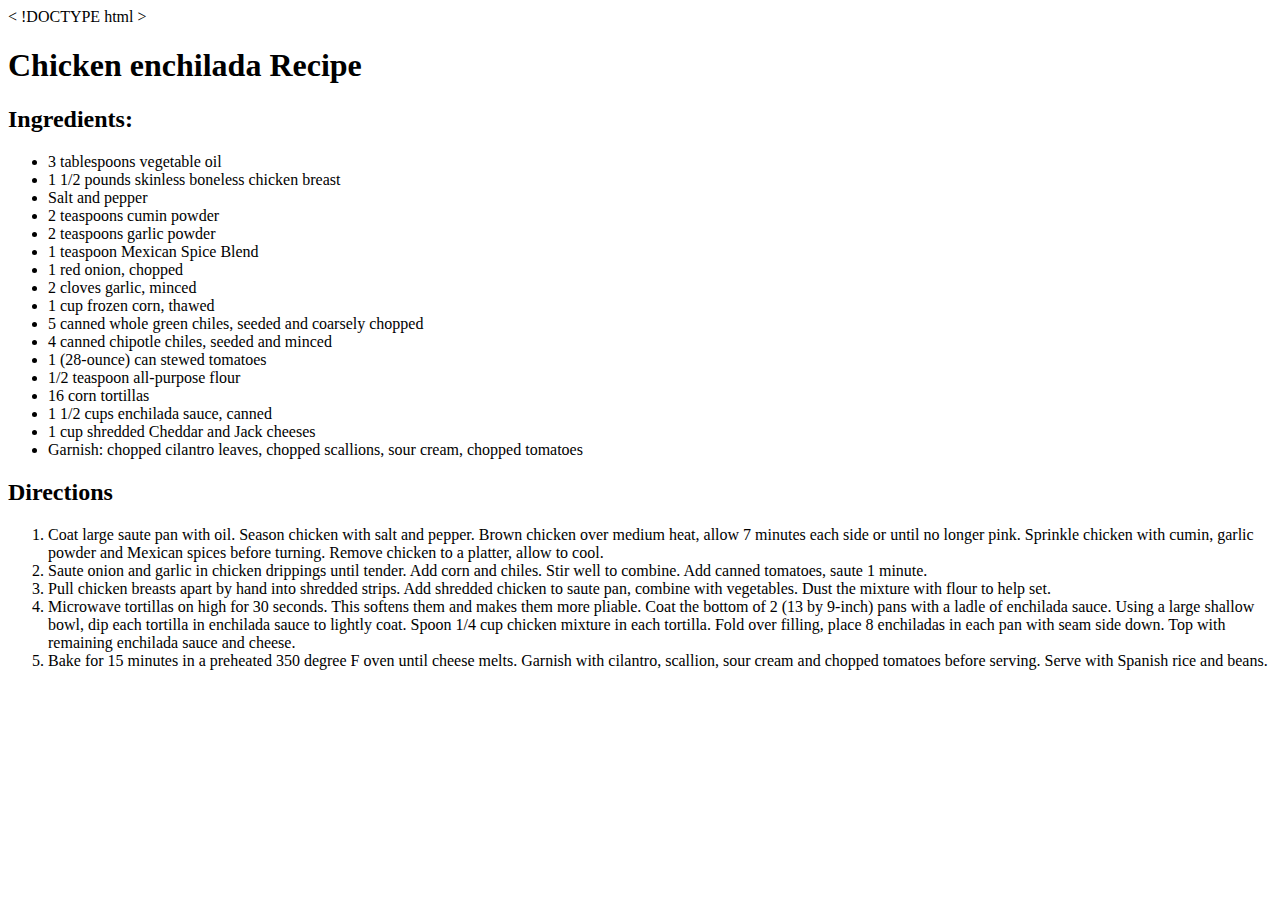
==== Assignment_3/index.html @ eb2f7505 "ingredants" ====
< !DOCTYPE html >
<html>
<head>

  <meta charset="UTF-8">
  <meta name="descriptioin" content="A short descroption ...">
  <meta name="author" content= "Meaghan Henley">
  <meta name="viewport" content="width=device-width,  initial-scale=1.0">
  <title> Chicken Enchilada Recipe </title>

</head>

<body>

    <h1> Chicken enchilada Recipe </h1>
    <h2> Ingredients: </h2>
    <ul>
      <li> 3 tablespoons vegetable oil </li>
      <li> 1 1/2 pounds skinless boneless chicken breast </li>
      <li> Salt and pepper </li>
      <li> 2 teaspoons cumin powder </li>
      <li> 2 teaspoons garlic powder </li>
      <li> 1 teaspoon Mexican Spice Blend </li>
      <li> 1 red onion, chopped </li>
      <li> 2 cloves garlic, minced </li>
      <li> 1 cup frozen corn, thawed </li>
      <li> 5 canned whole green chiles, seeded and coarsely chopped </li>
      <li> 4 canned chipotle chiles, seeded and minced </li>
      <li> 1 (28-ounce) can stewed tomatoes </li>
      <li> 1/2 teaspoon all-purpose flour </li>
      <li> 16 corn tortillas </li>
      <li> 1 1/2 cups enchilada sauce, canned </li>
      <li> 1 cup shredded Cheddar and Jack cheeses </li>

<li> Garnish: chopped cilantro leaves, chopped scallions,
  sour cream, chopped tomatoes </li>
</ul>
<h2> Directions </h2>

<ol>
  <li> Coat large saute pan with oil. Season chicken with salt and pepper.
 Brown chicken over medium heat, allow 7 minutes each side
 or until no longer pink. Sprinkle chicken with cumin, garlic powder
  and Mexican spices before turning. Remove chicken to a platter,
 allow to cool. </li>

<li> Saute onion and garlic in chicken drippings until tender.
Add corn and chiles. Stir well to combine. Add canned tomatoes,
 saute 1 minute. </li>

 <li>Pull chicken breasts apart by hand into shredded strips.
   Add shredded chicken to saute pan, combine with vegetables.
    Dust the mixture with flour to help set. </li>

<li> Microwave tortillas on high for 30 seconds.
  This softens them and makes them more pliable.
   Coat the bottom of 2 (13 by 9-inch) pans with a ladle of enchilada sauce.
   Using a large shallow bowl, dip each tortilla in
    enchilada sauce to lightly coat. Spoon 1/4 cup chicken mixture
    in each tortilla. Fold over filling, place 8 enchiladas in each pan with
    seam side down. Top with remaining enchilada sauce and cheese. </li>

<li> Bake for 15 minutes in a preheated 350 degree F oven until cheese melts.
   Garnish with cilantro, scallion, sour cream and chopped
   tomatoes before serving. Serve with Spanish rice and beans. </li>
 </ol>
 
    <p>




    </p>



  </body>
  </html>
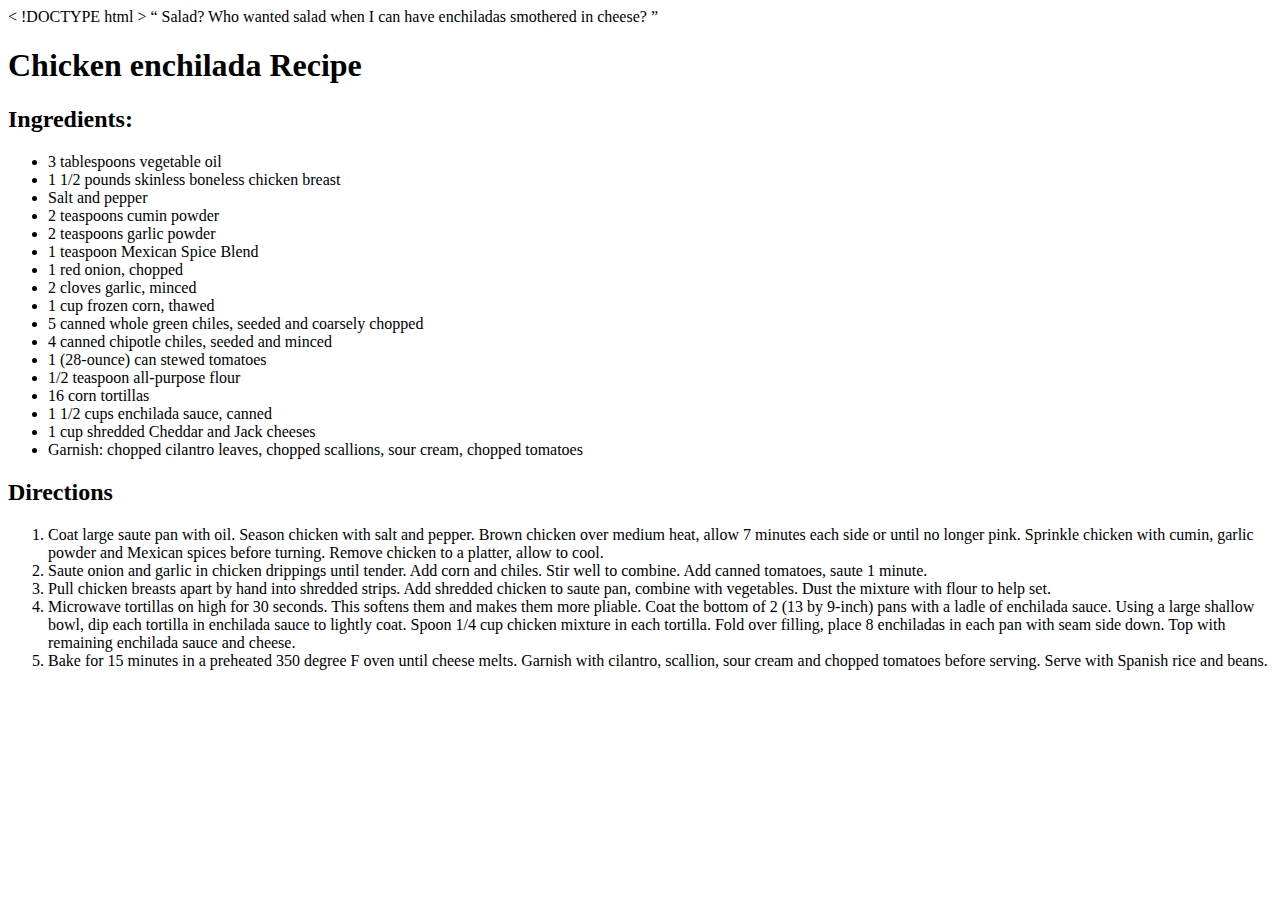
==== commit edb74371: "quote" ====
--- a/Assignment_3/index.html
+++ b/Assignment_3/index.html
@@ -7,10 +7,13 @@
   <meta name="author" content= "Meaghan Henley">
   <meta name="viewport" content="width=device-width,  initial-scale=1.0">
   <title> Chicken Enchilada Recipe </title>
-
 </head>
 
 <body>
+
+<q> Salad? Who wanted salad when I can have enchiladas
+ smothered in cheese? </q>
+ 
 
     <h1> Chicken enchilada Recipe </h1>
     <h2> Ingredients: </h2>
@@ -64,7 +67,7 @@
    Garnish with cilantro, scallion, sour cream and chopped
    tomatoes before serving. Serve with Spanish rice and beans. </li>
  </ol>
- 
+
     <p>
 
 
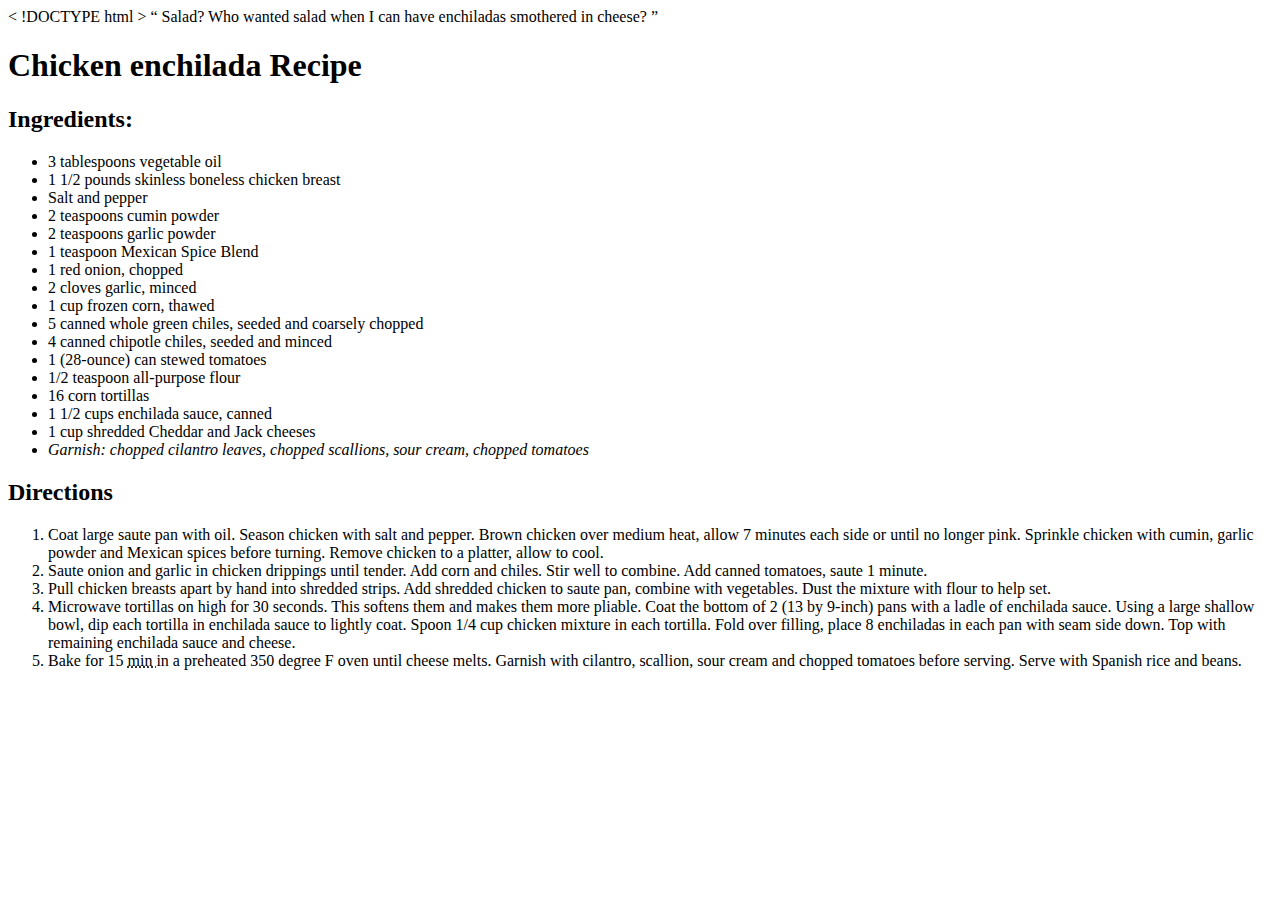
==== commit 958646db: "abbr" ====
--- a/Assignment_3/index.html
+++ b/Assignment_3/index.html
@@ -13,7 +13,7 @@
 
 <q> Salad? Who wanted salad when I can have enchiladas
  smothered in cheese? </q>
- 
+
 
     <h1> Chicken enchilada Recipe </h1>
     <h2> Ingredients: </h2>
@@ -35,8 +35,8 @@
       <li> 1 1/2 cups enchilada sauce, canned </li>
       <li> 1 cup shredded Cheddar and Jack cheeses </li>
 
-<li> Garnish: chopped cilantro leaves, chopped scallions,
-  sour cream, chopped tomatoes </li>
+<li> <em>Garnish: chopped cilantro leaves, chopped scallions,
+  sour cream, chopped tomatoes </em> </li>
 </ul>
 <h2> Directions </h2>
 
@@ -63,7 +63,7 @@
     in each tortilla. Fold over filling, place 8 enchiladas in each pan with
     seam side down. Top with remaining enchilada sauce and cheese. </li>
 
-<li> Bake for 15 minutes in a preheated 350 degree F oven until cheese melts.
+<li> Bake for 15 <abbr title="minutes"> min </abbr> in a preheated 350 degree F oven until cheese melts.
    Garnish with cilantro, scallion, sour cream and chopped
    tomatoes before serving. Serve with Spanish rice and beans. </li>
  </ol>
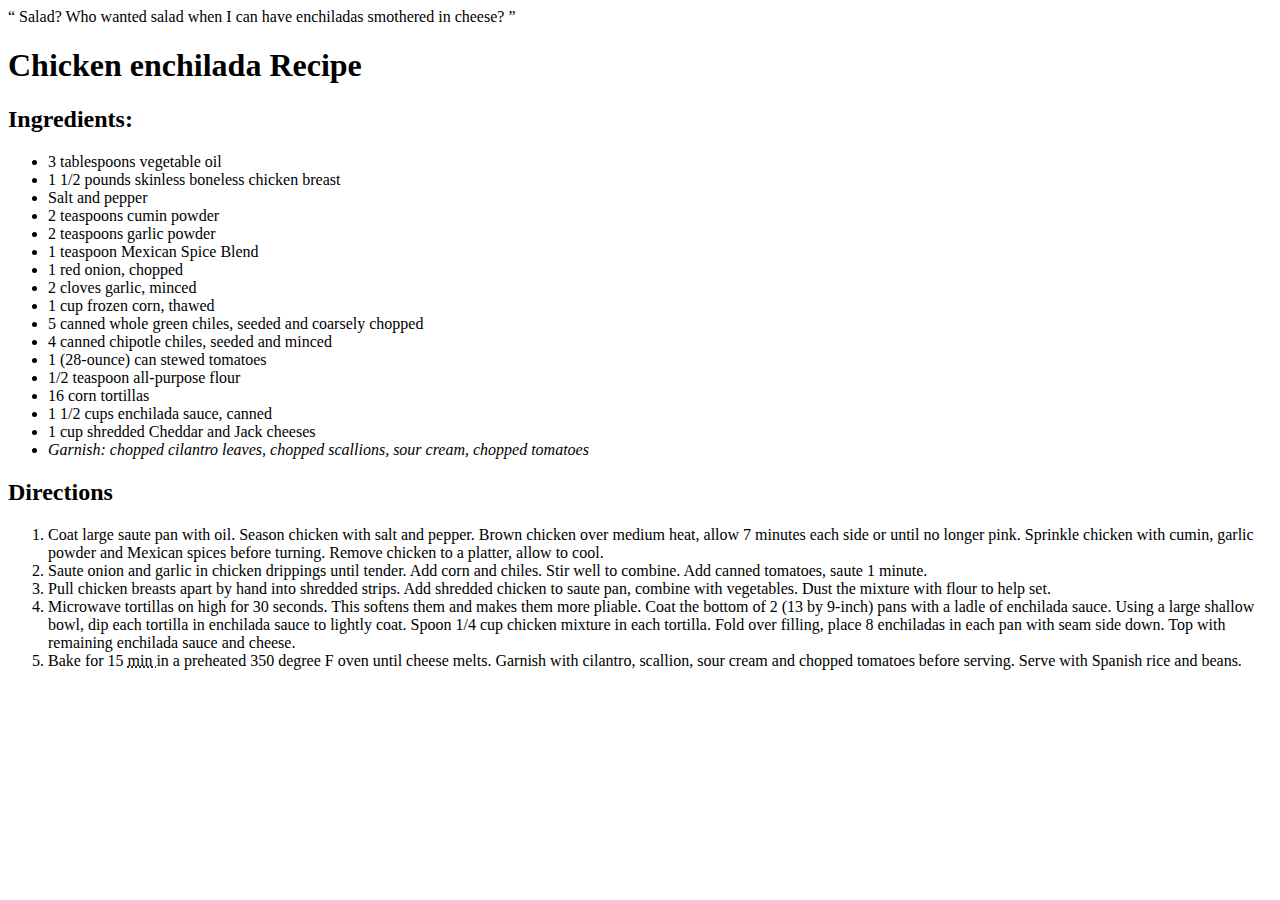
==== commit 6d54252e: "space" ====
--- a/Assignment_3/index.html
+++ b/Assignment_3/index.html
@@ -1,4 +1,4 @@
-< !DOCTYPE html >
+
 <html>
 <head>
 
@@ -35,7 +35,7 @@
       <li> 1 1/2 cups enchilada sauce, canned </li>
       <li> 1 cup shredded Cheddar and Jack cheeses </li>
 
-<li> <em>Garnish: chopped cilantro leaves, chopped scallions,
+<li> <em> Garnish: chopped cilantro leaves, chopped scallions,
   sour cream, chopped tomatoes </em> </li>
 </ul>
 <h2> Directions </h2>
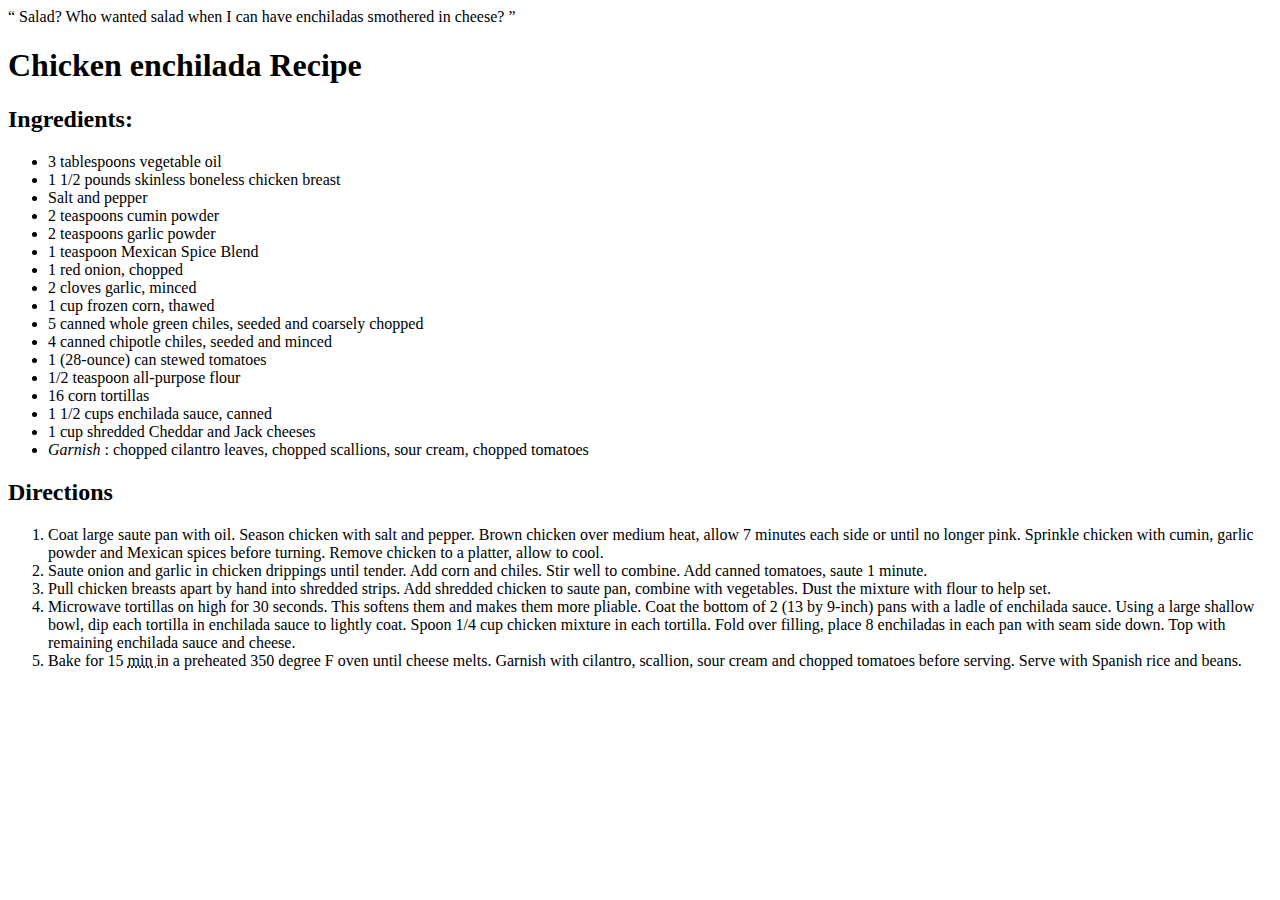
==== commit 6fa0aa85: "<" ====
--- a/Assignment_3/index.html
+++ b/Assignment_3/index.html
@@ -35,8 +35,8 @@
       <li> 1 1/2 cups enchilada sauce, canned </li>
       <li> 1 cup shredded Cheddar and Jack cheeses </li>
 
-<li> <em> Garnish: chopped cilantro leaves, chopped scallions,
-  sour cream, chopped tomatoes </em> </li>
+<li> <em> Garnish </em> : chopped cilantro leaves, chopped scallions,
+  sour cream, chopped tomatoes  </li>
 </ul>
 <h2> Directions </h2>
 
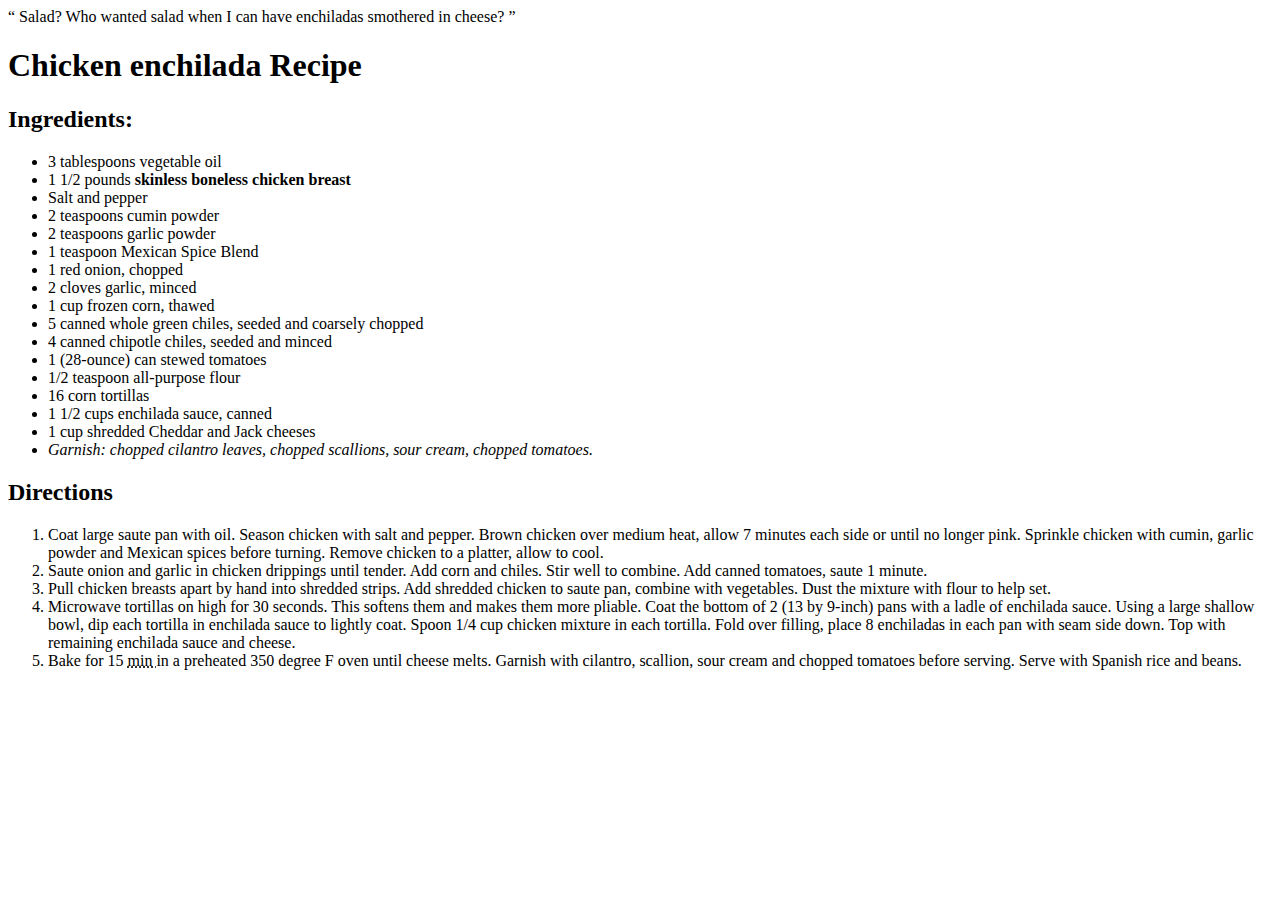
==== commit d2814123: "strong" ====
--- a/Assignment_3/index.html
+++ b/Assignment_3/index.html
@@ -19,7 +19,7 @@
     <h2> Ingredients: </h2>
     <ul>
       <li> 3 tablespoons vegetable oil </li>
-      <li> 1 1/2 pounds skinless boneless chicken breast </li>
+      <li> 1 1/2 pounds <strong> skinless boneless chicken breast </strong> </li>
       <li> Salt and pepper </li>
       <li> 2 teaspoons cumin powder </li>
       <li> 2 teaspoons garlic powder </li>
@@ -35,8 +35,8 @@
       <li> 1 1/2 cups enchilada sauce, canned </li>
       <li> 1 cup shredded Cheddar and Jack cheeses </li>
 
-<li> <em> Garnish </em> : chopped cilantro leaves, chopped scallions,
-  sour cream, chopped tomatoes  </li>
+<li> <em> Garnish: chopped cilantro leaves, chopped scallions,
+  sour cream, chopped tomatoes. </em> </li>
 </ul>
 <h2> Directions </h2>
 
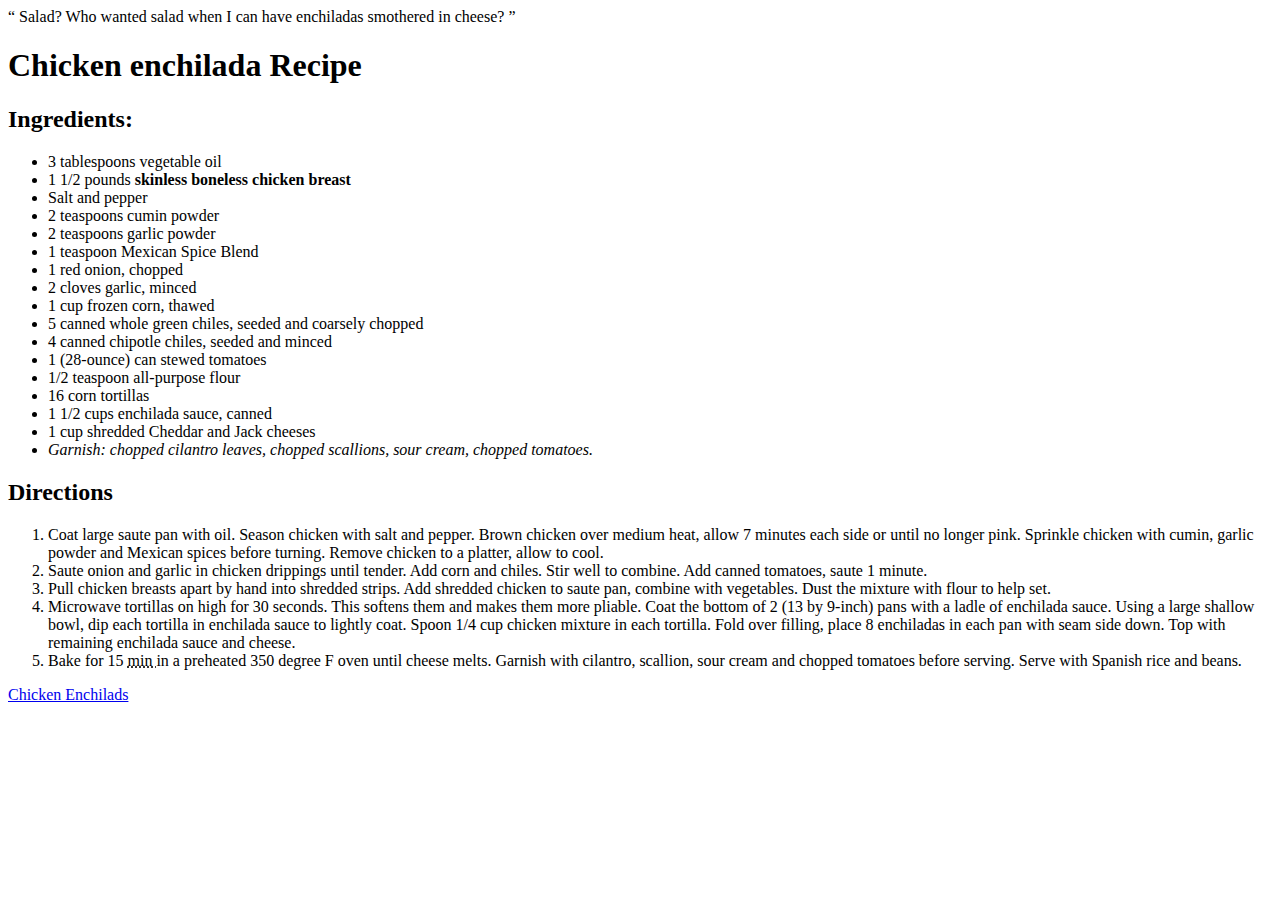
==== commit 126a6530: "link" ====
--- a/Assignment_3/index.html
+++ b/Assignment_3/index.html
@@ -69,6 +69,7 @@
  </ol>
 
     <p>
+      <a href="https://meaghanhenley.github.io/Intro-Web/Assignment_3/index.html"> Chicken Enchilads </a>
 
 
 
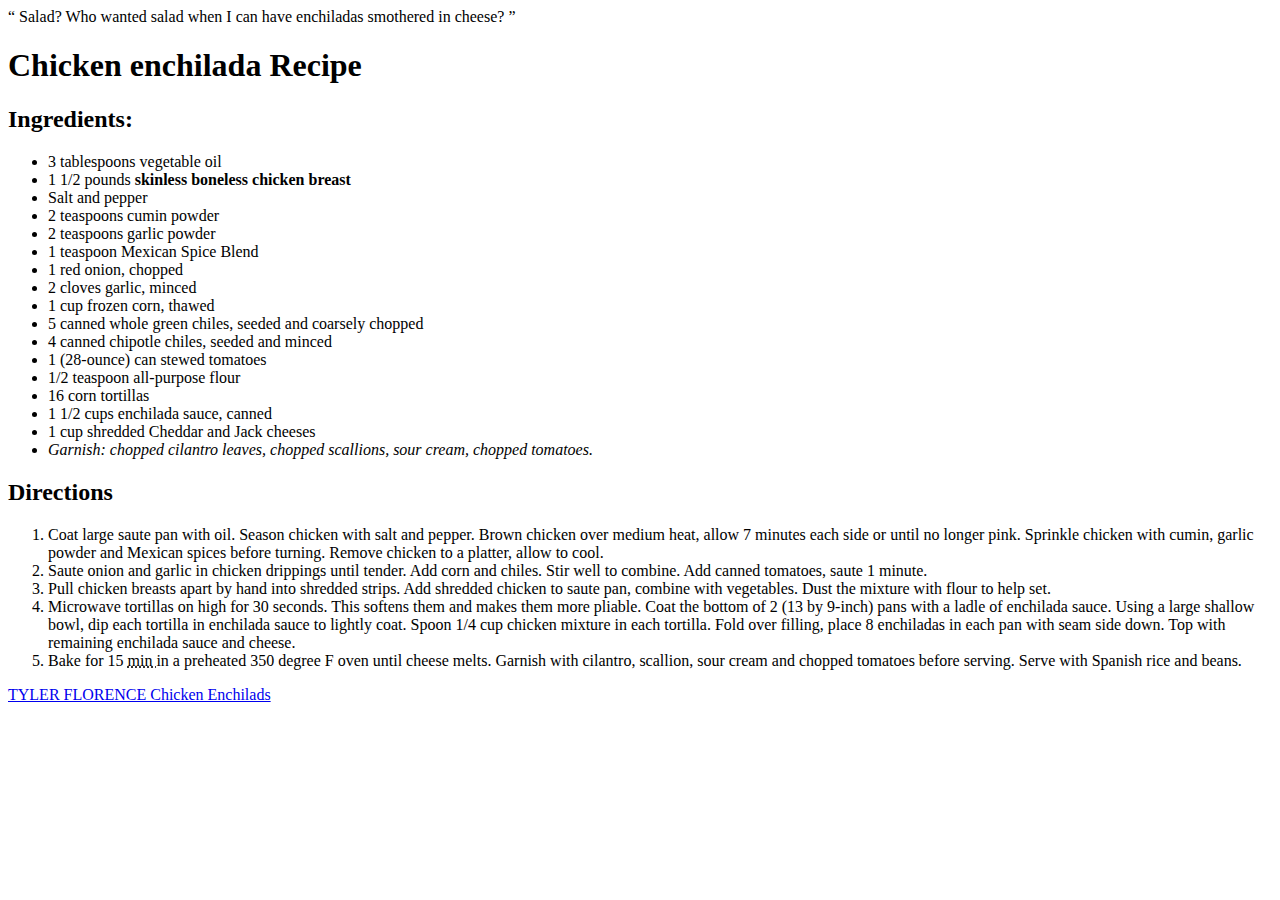
==== commit 5db093b0: "the right link" ====
--- a/Assignment_3/index.html
+++ b/Assignment_3/index.html
@@ -69,7 +69,7 @@
  </ol>
 
     <p>
-      <a href="https://meaghanhenley.github.io/Intro-Web/Assignment_3/index.html"> Chicken Enchilads </a>
+      <a href="https://www.foodnetwork.com/recipes/tyler-florence/chicken-enchiladas-recipe-1907241"> TYLER FLORENCE Chicken Enchilads </a>
 
 
 
